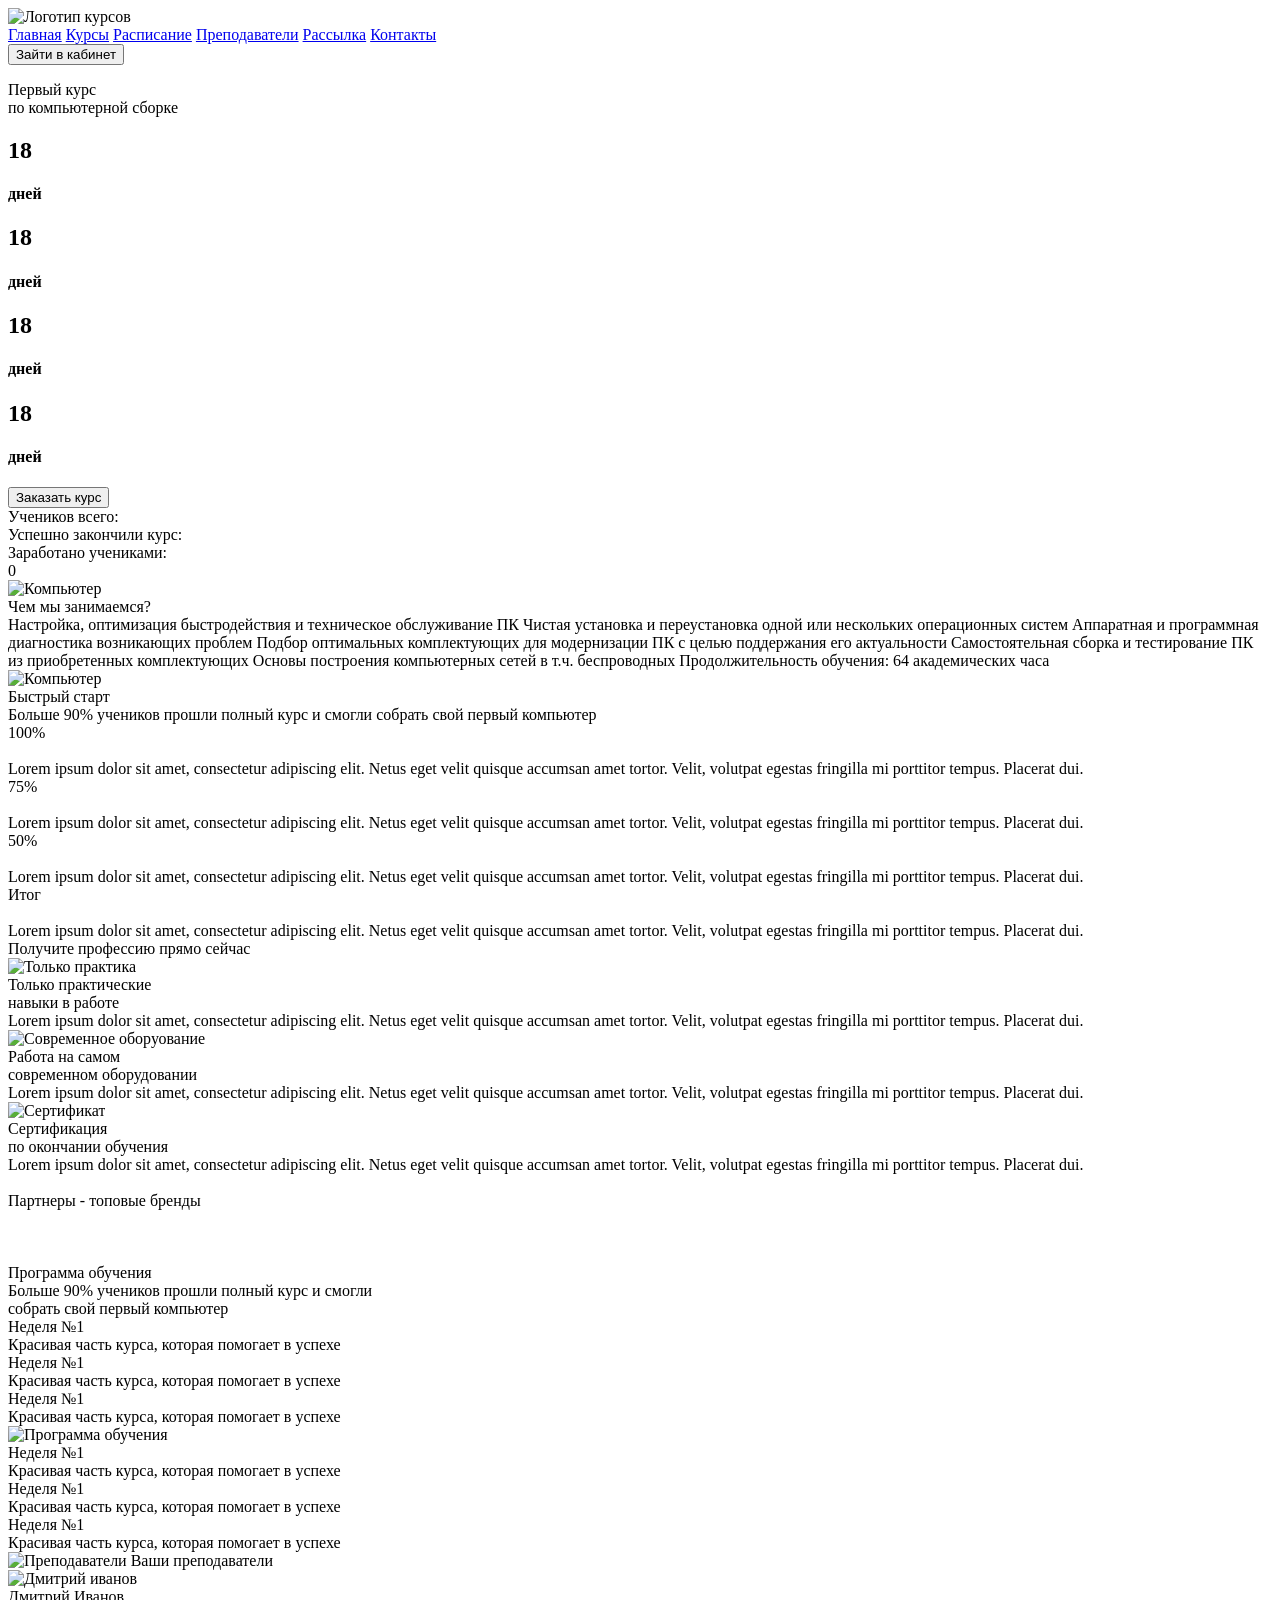
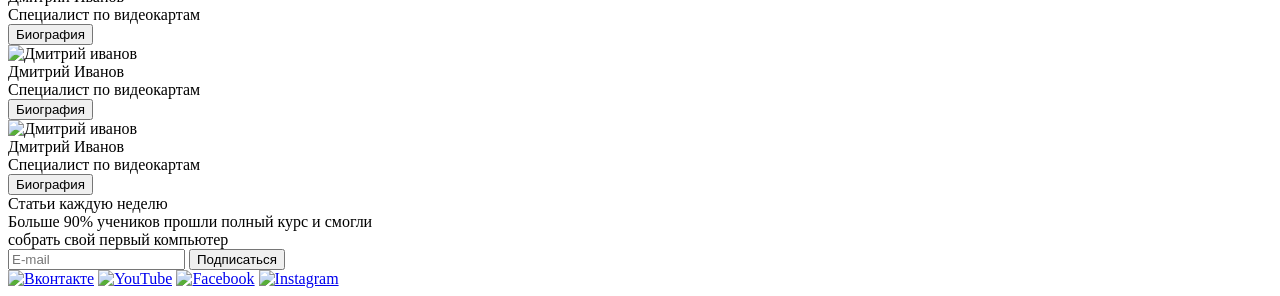
==== index.html @ dcfd53b9 "Add files via upload" ====
<!DOCTYPE html>
<html lang="ru">
<head>
    <meta charset="UTF-8">
    <meta http-equiv="X-UA-Compatible" content="IE=edge">
    <meta name="viewport" content="width=device-width, initial-scale=1.0">
    <link rel="preconnect" href="https://fonts.googleapis.com">
    <link rel="preconnect" href="https://fonts.gstatic.com" crossorigin>
    <link href="https://fonts.googleapis.com/css2?family=Roboto:wght@400;500;700&display=swap" rel="stylesheet">    
    <link rel="stylesheet" href="css/style.css">
    <title>Курс компьютерной сборки</title>
</head>

<body>
    <header class="header">
        <div class="container-big">
            <div class="header_inner">
                <img src="img/logo.svg" alt="Логотип курсов" class="logo">
                <div class="navbar">
                   <a href="#" class="item">Главная</a>
                    <a href="#" class="item">Курсы</a>
                    <a href="#" class="item">Расписание</a>
                    <a href="#" class="item">Преподаватели</a>
                    <a href="#" class="item">Рассылка</a>
                    <a href="#" class="item">Контакты</a>
                  </div>
                  <button class="btn" type="button">
                    Зайти в кабинет
                  </button>
            </div> 
         </div>   
    </header>







<main> 

    <section class="promo">  
        <div class="container">
                <div class="promo_text">
                <p>   Первый курс <br>
                    по компьютерной сборке</p>
                </div>
                

             <div class="blocks_grid">  
                <div class="promo_block">
                 <h1 class="item_title"> 18</h1>
                  <h4 class="item_subtitle"> дней </h4>
                </div>
             

                <div class="promo_block">
                 <h1 class="item_title"> 18</h1>
                  <h4 class="item_subtitle"> дней </h4>
                </div>
            

                <div class="promo_block">
                 <h1 class="item_title"> 18</h1>
                  <h4 class="item_subtitle"> дней </h4>
                </div>
              

                <div class="promo_block">
                 <h1 class="item_title"> 18</h1>
                  <h4 class="item_subtitle"> дней </h4>
                </div>
            </div>
            </div>       
    </section>






    <section class="request">
       <div class="container">
           <div class="request_inner">
            <button class="btn_request" type="button">
                Заказать курс
            </button>


             <div class="text_request">
                 <div class="students">
                    Учеников всего:
                 </div>
                 <div class="graduates">
                    Успешно закончили курс:
                 </div>
             </div>
            

             <div class="scale">
                <div class="earned">
                    Заработано учениками:
                </div>
                <div class="scale_grd">
                </div>
                    <div class="prmt1">
                         0
                    </div>
                    </div>
            </div>
        </div>
    </section>




<div class="about_fon"> 


    <section class="about">
        <div class="container">
            <div class="about_inner">
             <img src="img/image.png" alt="Компьютер" class="about_img">
             
             <div class="about_text">
                 <div class="about_title">
                    Чем мы занимаемся?
                 </div>
                 <div class="about_content">
                    Настройка, оптимизация быстродействия и техническое обслуживание ПК

Чистая установка и переустановка одной или нескольких операционных систем

Аппаратная и программная диагностика возникающих проблем

Подбор оптимальных комплектующих для модернизации ПК с целью поддержания его актуальности

Самостоятельная сборка и тестирование ПК из приобретенных комплектующих

Основы построения компьютерных сетей в т.ч. беспроводных

Продолжительность обучения: 64 академических часа                </div>
             </div>
            </div>
        </div>
    </section>





  <section class="studyload">
      <div class="container"> 
          
        <div class="studyload_title">
            
            <img src="img/Ellipse 1 .svg" alt="Компьютер" class="title_logo">
             <div class="start_title">   Быстрый старт
            </div>
        </div>
             <div class="start_content">
                Больше 90% учеников прошли полный курс и смогли собрать свой первый компьютер
             </div>
        

       <div class="start_flex"> 


         <div class="start_item"> 
             <div class="start_item_title1">
                100% 
             </div>
                <img src="img/scale1.svg" alt="" class="scale_start1">
             <div class="start_item_content1">
                Lorem ipsum dolor sit amet, consectetur adipiscing elit. Netus eget velit quisque accumsan amet tortor. Velit, volutpat egestas fringilla mi porttitor tempus. Placerat dui. 
             </div>
         </div>


         <div class="start_item">
             
             <div class="start_item_title2">
                75% 
             </div>
                <img src="img/scale2.svg" alt="" class="scale_start2">
             <div class="start_item_content2">
                Lorem ipsum dolor sit amet, consectetur adipiscing elit. Netus eget velit quisque accumsan amet tortor. Velit, volutpat egestas fringilla mi porttitor tempus. Placerat dui.
            </div>
             </div>
         

         
         <div class="start_item">
           
             <div class="start_item_title3">
                50% 
             </div>
                <img src="img/scale3.svg" alt="" class="scale_start3">
             <div class="start_item_content3">
                Lorem ipsum dolor sit amet, consectetur adipiscing elit. Netus eget velit quisque accumsan amet tortor. Velit, volutpat egestas fringilla mi porttitor tempus. Placerat dui.
                
             </div>

         
        </div>

         <div class="start_item">
             <div class="start_item_title4">
                Итог
             </div>
                <img src="img/scale4.svg" alt="" class="scale_start4">
             <div class="start_item_content4">
                Lorem ipsum dolor sit amet, consectetur adipiscing elit. Netus eget velit quisque accumsan amet tortor. Velit, volutpat egestas fringilla mi porttitor tempus. Placerat dui.
             </div>

         

        </div>
    </div>
    
  </section>





  <section class="advantages">
     <div class="container">
         <div class="advantages_title">
            Получите профессию прямо сейчас
         </div>

         <div class="advantages_grid">

             <div class="advatnages_item"> 
            <img src="img/icon-1.svg" alt="Только практика" class="icon_1">
             <div class="advantages_item_title">
                Только практические<br>
                навыки в работе
             </div>
             <div class="advantages_item_subtitle">
                Lorem ipsum dolor sit amet, consectetur adipiscing elit. Netus eget velit quisque accumsan amet tortor. Velit, volutpat egestas fringilla mi porttitor tempus. Placerat dui.
             </div>
             </div>


        
             <div class="advatnages_item"> 
            <img src="img/icon-2.svg" alt="Современное оборуование" class=" ">
             <div class="advantages_item_title">
                Работа на самом<br>
современном оборудовании
             </div>
             <div class="advantages_item_subtitle">
                Lorem ipsum dolor sit amet, consectetur adipiscing elit. Netus eget velit quisque accumsan amet tortor. Velit, volutpat egestas fringilla mi porttitor tempus. Placerat dui.
             </div>
             </div>

         
             <div class="advatnages_item"> 
            <img src="img/icon-3.svg" alt="Сертификат" class=" ">
             <div class="advantages_item_title">
                Сертификация<br>
по окончании обучения
             </div>
             <div class="advantages_item_subtitle">
                Lorem ipsum dolor sit amet, consectetur adipiscing elit. Netus eget velit quisque accumsan amet tortor. Velit, volutpat egestas fringilla mi porttitor tempus. Placerat dui.
             </div>

             </div>
             

         </div>
     </div>
  </section>
   






   
  <section class="Partners">
     <div class="container">
        <div class="partners_flex">
           <img src="img/Ellipse 2 .svg" alt="" class="ellipse_2">
           <div class="partners_text">
              Партнеры - топовые  бренды
        </div>
      </div>
        <div class="partners_grid"> 
        <div class="partners_grid_items">
           <img src="img/logo_partners.svg" alt="" class="logo_partners1">
           <img src="img/logo_partners.svg" alt="" class="logo_partners2">
           <img src="img/logo_partners.svg" alt="" class="logo_partners3">
           <img src="img/logo_partners.svg" alt="" class="logo_partners4">
           </div>
           <div class="partners_grid_items2">
           <img src="img/logo_partners.svg" alt="" class="logo_partners5">
           <img src="img/logo_partners.svg" alt="" class="logo_partners6">
           <img src="img/logo_partners.svg" alt="" class="logo_partners7">
           <img src="img/logo_partners.svg" alt="" class="logo_partners8">
         </div>
        </div>
      </div>
     
  </section>










 <section class="about_programm">
    <div class="container">
       <div class="about_programm_inner"> 
      <img src="img/Ellipse 3.svg" alt="" class="ellipse3">
      <div class="about_progremm_title">  Программа обучения  </div>
      <span class="about_programm_subtitle">Больше 90% учеников прошли полный курс и смогли<br> собрать свой первый компьютер</span>
   </div>
             <div class="about_programm_grid">


                <div class="first_colimn">
                   <div class="first_column_content"> 
                   <div class="date_titlef"> Неделя №1   </div>
                   <div class="date_sibtitlef"> Красивая часть курса,
                     которая помогает в успехе </div>
                </div>
                   <div class="first_column_content"> 
                   <div class="date_titlef"> Неделя №1   </div>
                   <div class="date_sibtitlef"> Красивая часть курса,
                     которая помогает в успехе </div>
                </div>
                   <div class="first_column_content"> 
                   <div class="date_titlef"> Неделя №1   </div>
                   <div class="date_sibtitlef"> Красивая часть курса,
                     которая помогает в успехе </div>
                </div>
                  
               </div>


               <div class="two_column">
                  <div class="two_column_content">
                     <img src="img/timeline.svg" alt="Программа обучения " >
                  </div>
               </div>


               <div class="thirty_column">
                  <div class="thirty_column_content">
                        <div class="date_title"> Неделя №1   </div>
                        <div class="date_sibtitle"> Красивая часть курса,
                          которая помогает в успехе </div>
                     </div>
                  <div class="thirty_column_content">
                        <div class="date_title"> Неделя №1   </div>
                        <div class="date_sibtitle"> Красивая часть курса,
                          которая помогает в успехе </div>
                     </div>
                  <div class="thirty_column_content">
                        <div class="date_title"> Неделя №1   </div>
                        <div class="date_sibtitle"> Красивая часть курса,
                          которая помогает в успехе </div>
                     </div>
               </div>


       </div>
             
    </div>
 </section>










 <section class="teachers">
    <div class="container">
      <img src="img/Ellipse 4.svg" alt="Преподаватели">
      <span class="teachers_title">Ваши преподаватели</span>
      <div class="teachers_grid">

         <div class="teachers_first"> 
         <img src="img/avatar1.png" alt="Дмитрий иванов" >
         <div class="teacher_title"> Дмитрий Иванов</div>
         <div class="teacher_subtitle"> Специалист по видеокартам</div>
         <button class="btn_teacher" type="button">Биография</button>
      </div>

         <div class="teachers_two"> 
         <img src="img/avatar2.png" alt="Дмитрий иванов" >
         <div class="teacher_title"> Дмитрий Иванов</div>
         <div class="teacher_subtitle"> Специалист по видеокартам</div>
         <button class="btn_teacher" type="button">Биография</button> 
      </div>

         <div class="teachers_thre"> 
         <img src="img/avatar3.png" alt="Дмитрий иванов" >
         <div class="teacher_title"> Дмитрий Иванов</div>
         <div class="teacher_subtitle"> Специалист по видеокартам</div>
         <button class="btn_teacher" type="button">Биография</button>
      </div>

      </div>
    </div>
 </section>










 <section class="footer">
    <div class="container">
       <div class="footer_title">Статьи каждую неделю </div>
       <div class="footer_sibtitle">Больше 90% учеников прошли полный курс и смогли<br> собрать свой первый компьютер</div>
       <div class="footer_flex_button">
         <input type="text" class="input_footer" placeholder="E-mail">
         <button class="btn_footer">Подписаться</button>
       </div>
       <div class="footer_flex_social">
           <a href="#">  <img src="img/vk.svg" alt="Вконтакте" class="vk"></a>
           <a href="#"> <img src="img/youtube.svg" alt="YouTube" class="vk"></a>
           <a href="#"> <img src="img/facebook.svg" alt="Facebook" class="vk"></a>
           <a href="#"> <img src="img/instagram.svg" alt="Instagram" class="vk"></a>

       </div>
    </div>


 </section>




</div>
</main>

</body>
</html>
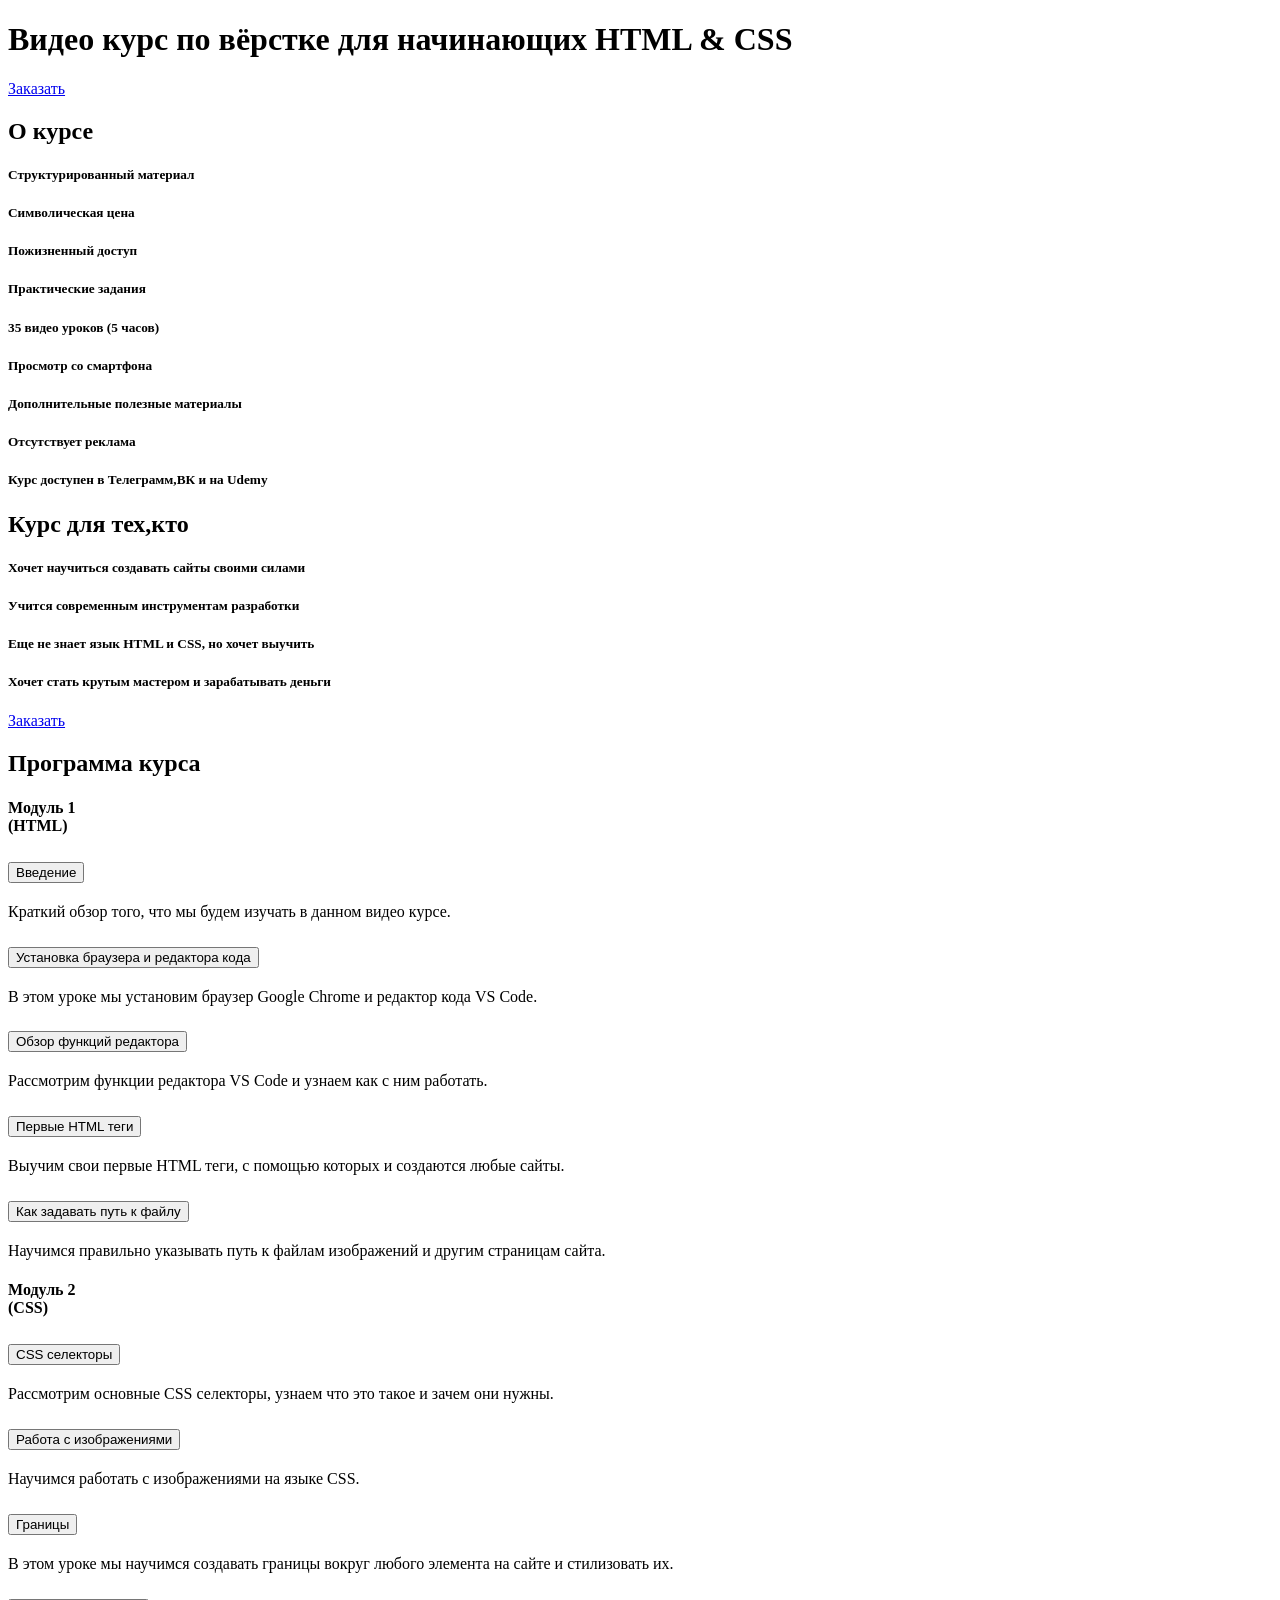
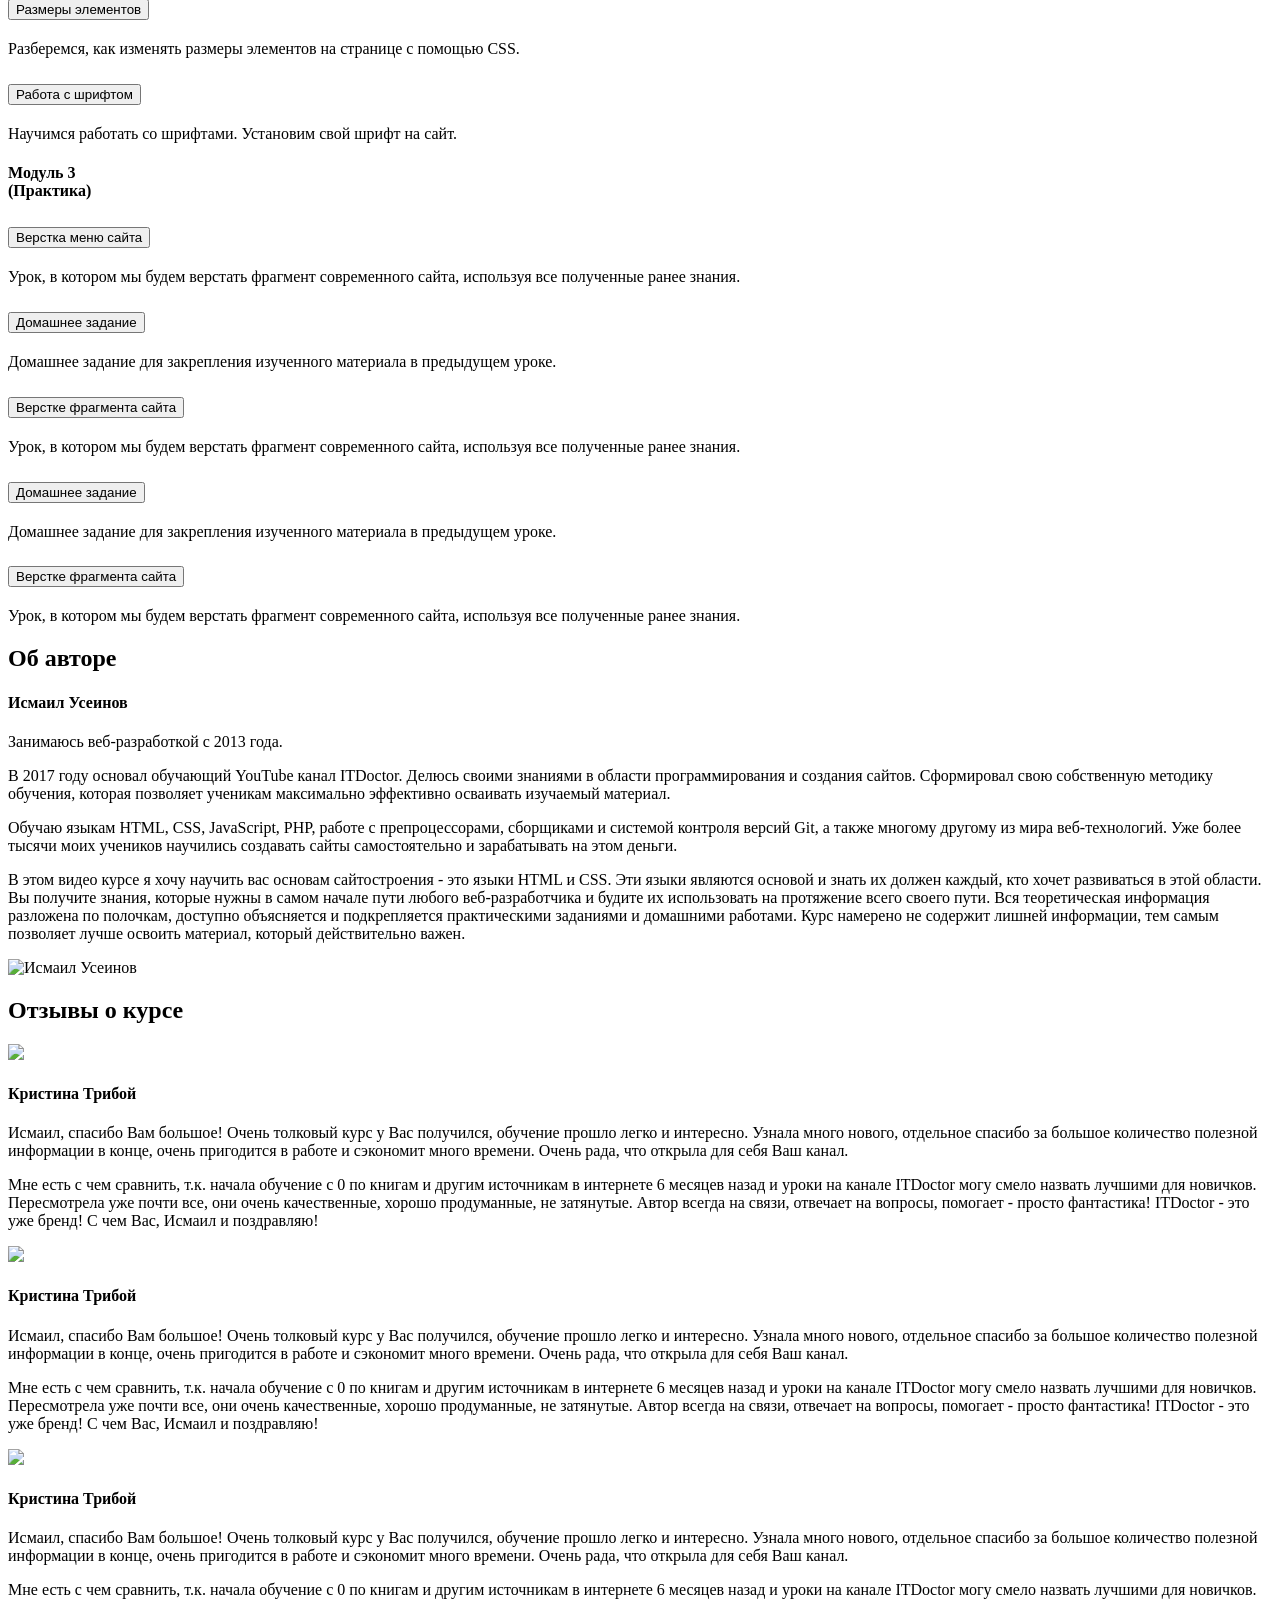
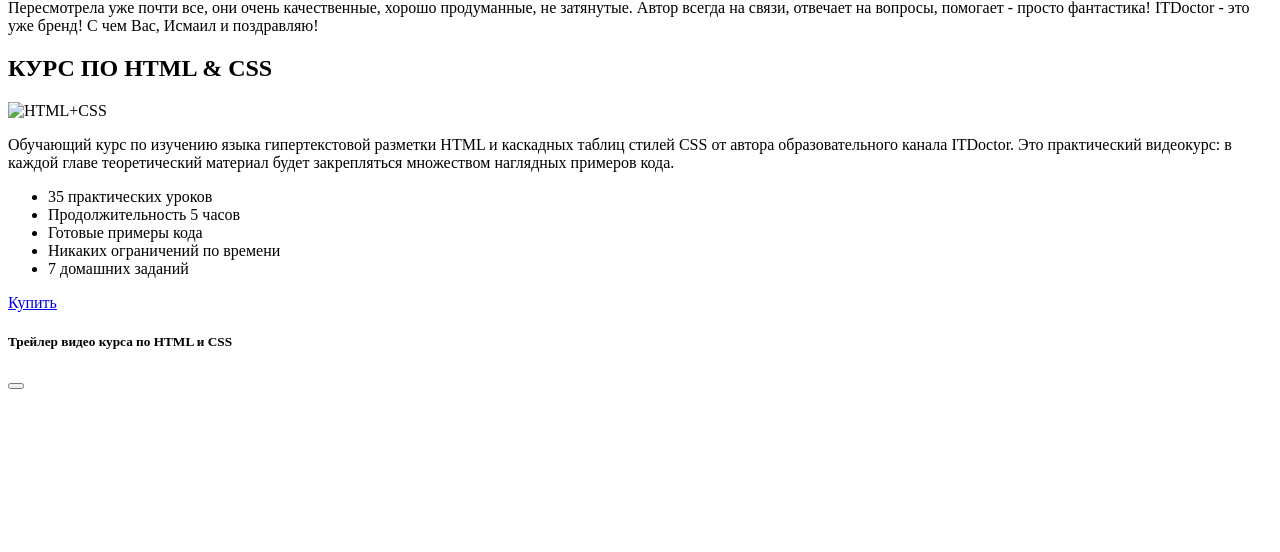
==== commit 911f7cdb: "Add files via upload" ====
--- a/index.html
+++ b/index.html
@@ -1,456 +1,544 @@
-<!DOCTYPE html>
-<html lang="ru">
-<head>
-    <meta charset="UTF-8">
-    <meta http-equiv="X-UA-Compatible" content="IE=edge">
-    <meta name="viewport" content="width=device-width, initial-scale=1.0">
-    <link rel="preconnect" href="https://fonts.googleapis.com">
-    <link rel="preconnect" href="https://fonts.gstatic.com" crossorigin>
-    <link href="https://fonts.googleapis.com/css2?family=Roboto:wght@400;500;700&display=swap" rel="stylesheet">    
-    <link rel="stylesheet" href="css/style.css">
-    <title>Курс компьютерной сборки</title>
-</head>
-
-<body>
-    <header class="header">
-        <div class="container-big">
-            <div class="header_inner">
-                <img src="img/logo.svg" alt="Логотип курсов" class="logo">
-                <div class="navbar">
-                   <a href="#" class="item">Главная</a>
-                    <a href="#" class="item">Курсы</a>
-                    <a href="#" class="item">Расписание</a>
-                    <a href="#" class="item">Преподаватели</a>
-                    <a href="#" class="item">Рассылка</a>
-                    <a href="#" class="item">Контакты</a>
-                  </div>
-                  <button class="btn" type="button">
-                    Зайти в кабинет
-                  </button>
-            </div> 
-         </div>   
-    </header>
-
-
-
-
-
-
-
-<main> 
-
-    <section class="promo">  
-        <div class="container">
-                <div class="promo_text">
-                <p>   Первый курс <br>
-                    по компьютерной сборке</p>
-                </div>
-                
-
-             <div class="blocks_grid">  
-                <div class="promo_block">
-                 <h1 class="item_title"> 18</h1>
-                  <h4 class="item_subtitle"> дней </h4>
-                </div>
-             
-
-                <div class="promo_block">
-                 <h1 class="item_title"> 18</h1>
-                  <h4 class="item_subtitle"> дней </h4>
-                </div>
-            
-
-                <div class="promo_block">
-                 <h1 class="item_title"> 18</h1>
-                  <h4 class="item_subtitle"> дней </h4>
-                </div>
+<!doctype html>
+<html lang="en">
+  <head>
+    <!-- Required meta tags -->
+    <meta charset="utf-8">
+    <meta name="viewport" content="width=device-width, initial-scale=1, shrink-to-fit=no">
+    <link rel="shortcut icon" href="img/favicon.ico" type="image/x-icon">
+    <link href="css/bootstrap.min.css" rel="stylesheet">
+    <link href="css/fontello.css" rel="stylesheet">
+    <link href="css/style.css" rel="stylesheet">
+
+    <title>Курс по верстке</title>
+
+  </head>
+  <body>
+
+
+  <header>
+    <div class="container">
+      <div class="row">
+        <div class="col-12">
+          <h1 class="text-center text-white"> Видео курс по вёрстке для начинающих HTML & CSS </h1>
+          <!-- Button trigger modal -->
+             <div class="kkr_play" data-bs-toggle="modal" data-bs-target="#exampleModal">
+               <div class="kkr_triangle"></div>
+              </div>
+               
+            <a href="#footer" class="btn btn-kkr btn-lg text-uppercase">Заказать</a>
               
-
-                <div class="promo_block">
-                 <h1 class="item_title"> 18</h1>
-                  <h4 class="item_subtitle"> дней </h4>
-                </div>
-            </div>
-            </div>       
-    </section>
-
-
-
-
-
-
-    <section class="request">
-       <div class="container">
-           <div class="request_inner">
-            <button class="btn_request" type="button">
-                Заказать курс
-            </button>
-
-
-             <div class="text_request">
-                 <div class="students">
-                    Учеников всего:
-                 </div>
-                 <div class="graduates">
-                    Успешно закончили курс:
-                 </div>
-             </div>
-            
-
-             <div class="scale">
-                <div class="earned">
-                    Заработано учениками:
-                </div>
-                <div class="scale_grd">
-                </div>
-                    <div class="prmt1">
-                         0
-                    </div>
-                    </div>
-            </div>
         </div>
-    </section>
-
-
-
-
-<div class="about_fon"> 
-
-
-    <section class="about">
-        <div class="container">
-            <div class="about_inner">
-             <img src="img/image.png" alt="Компьютер" class="about_img">
-             
-             <div class="about_text">
-                 <div class="about_title">
-                    Чем мы занимаемся?
-                 </div>
-                 <div class="about_content">
-                    Настройка, оптимизация быстродействия и техническое обслуживание ПК
-
-Чистая установка и переустановка одной или нескольких операционных систем
-
-Аппаратная и программная диагностика возникающих проблем
-
-Подбор оптимальных комплектующих для модернизации ПК с целью поддержания его актуальности
-
-Самостоятельная сборка и тестирование ПК из приобретенных комплектующих
-
-Основы построения компьютерных сетей в т.ч. беспроводных
-
-Продолжительность обучения: 64 академических часа                </div>
-             </div>
-            </div>
+      </div>
+    </div>
+  </header>
+  
+
+
+
+
+
+
+
+<section class="about">
+<div class="container">
+  <div class="row">
+    <div class="col-12">
+      <h2 class="text-center text-uppercase color1 mb-5">О курсе</h2>
+    </div>
+  </div>
+
+    <div class="row">
+      <div class="col-xl-4 col-md-6 col-sm-12">
+        <div class="kkr_circle"><i class="icon-list-numbered"></i></div>
+        <h5 class="text-center">Структурированный материал  </h5>
+        <div class="line"></div>
+      </div>
+      <div class="col-xl-4 col-md-6 col-sm-12">
+        <div class="kkr_circle"><i class="icon-rouble"></i></div>
+        <h5 class="text-center">Символическая цена
+        </h5>
+        <div class="line"></div>
+      </div>
+      <div class="col-xl-4 col-md-6 col-sm-12">
+        <div class="kkr_circle"><i class="icon-chart-bar"></i></div>
+        <h5 class="text-center">Пожизненный доступ </h5>
+        <div class="line"></div>
+      </div>
+      <div class="col-xl-4 col-md-6 col-sm-12">
+        <div class="kkr_circle"><i class="icon-code"></i></div>
+        <h5 class="text-center">Практические задания  </h5>
+        <div class="line"></div>
+      </div>
+      <div class="col-xl-4 col-md-6 col-sm-12">
+        <div class="kkr_circle"><i class="icon-file-video"></i></div>
+        <h5 class="text-center">35 видео уроков (5 часов)  </h5>
+        <div class="line"></div>
+      </div>
+      <div class="col-xl-4 col-md-6 col-sm-12">
+        <div class="kkr_circle"><i class="icon-phone"></i></div>
+        <h5 class="text-center">Просмотр со смартфона </h5>
+        <div class="line"></div>
+      </div>
+      <div class="col-xl-4 col-md-6 col-sm-12">
+        <div class="kkr_circle"><i class="icon-help"></i></div>
+        <h5 class="text-center">Дополнительные полезные материалы </h5>
+        <div class="line"></div>
+      </div>
+      <div class="col-xl-4 col-md-6 col-sm-12">
+        <div class="kkr_circle"><i class="icon-thumbs-up"></i></div>
+        <h5 class="text-center">Отсутствует реклама </h5>
+        <div class="line"></div>
+      </div>
+      <div class="col-xl-4 col-md-6 col-sm-12">
+        <div class="kkr_circle"><i class="icon-group"></i></div>
+        <h5 class="text-center">Курс доступен в Телеграмм,ВК и на Udemy  </h5>
+        <div class="line"></div>
+      </div>
+    </div>
+  </div>
+</section>
+
+
+
+
+
+
+
+
+<section class="forwhom">
+  <div class="container">
+    <div class="row">
+      <div class="col-12">
+        <h2 class="text-center text-uppercase color2 mb-5">Курс для тех,кто</h2>
+      </div>
+    </div>
+    <div class="row  mb-5">
+    <div class=" col-md-6 col-sm-12" >
+      <h5 class="text-center">Хочет научиться создавать сайты своими силами </h5>
+    </div>
+    <div class=" col-md-6  col-sm-12">
+      <h5 class="text-center">Учится современным инструментам разработки </h5>
+    </div>
+    <div class=" col-md-6  col-sm-12" >
+      <h5 class="text-center">Еще не знает язык HTML и CSS, но хочет выучить </h5>
+    </div>
+    <div class=" col-md-6 col-sm-12">
+      <h5 class="text-center">Хочет стать крутым мастером и зарабатывать деньги </h5>
+    </div>
+  </div>
+  <div class="row">
+    <div class="col-12">
+    <a href="#footer" class="btn btn-kkr btn-lg text-uppercase">Заказать</a>
+    </div>
+</div>
+  </div>
+</section>
+
+
+
+<section class="programm">
+  <div class="container">
+    <div class="row">
+      <div class="col-12">
+        <h2 class="text-center text-uppercase color1 mb-3">Программа курса</h2>
+      </div>
+    </div>
+    <div class="row">
+      <!-- Первый столбец -->
+      <div class="col-md-4 col-sm-12">
+        <h4 class="text-center fw-bold mb-3 mt-3">Модуль 1<br>(HTML)</h4>
+        <!-- 1 аккордион -->
+        <div class="accordion accordion-flush" id="accordion1">
+          <!-- Открытый элемент -->
+          <div class="accordion-item">
+            <h2 class="accordion-header" id="heading1">
+              <button class="accordion-button" type="button" data-bs-toggle="collapse" data-bs-target="#collapse1"
+                aria-expanded="true" aria-controls="collapse1">Введение</button>
+            </h2>
+            <div id="collapse1" class="accordion-collapse collapse show" aria-labelledby="heading1"
+              data-bs-parent="#accordion1">
+              <div class="accordion-body fst-italic">Краткий обзор того, что мы будем изучать в данном видео курсе.
+              </div>
+            </div>
+          </div>
+          <!-- Закрытые элементы -->
+          <div class="accordion-item">
+            <h2 class="accordion-header" id="heading2">
+              <button class="accordion-button collapsed" type="button" data-bs-toggle="collapse"
+                data-bs-target="#collapse2" aria-expanded="false" aria-controls="collapse2">Установка браузера и
+                редактора кода</button>
+            </h2>
+            <div id="collapse2" class="accordion-collapse collapse" aria-labelledby="heading2"
+              data-bs-parent="#accordion1">
+              <div class="accordion-body fst-italic">В этом уроке мы установим браузер Google Chrome и редактор кода
+                VS Code.</div>
+            </div>
+          </div>
+
+          <div class="accordion-item">
+            <h2 class="accordion-header fst-italic" id="heading3">
+              <button class="accordion-button collapsed" type="button" data-bs-toggle="collapse"
+                data-bs-target="#collapse3" aria-expanded="false" aria-controls="collapse3">Обзор функций
+                редактора</button>
+            </h2>
+            <div id="collapse3" class="accordion-collapse collapse" aria-labelledby="heading3"
+              data-bs-parent="#accordion1">
+              <div class="accordion-body fst-italic">Рассмотрим функции редактора VS Code и узнаем как с ним работать.
+              </div>
+            </div>
+          </div>
+
+          <div class="accordion-item">
+            <h2 class="accordion-header" id="heading4">
+              <button class="accordion-button collapsed" type="button" data-bs-toggle="collapse"
+                data-bs-target="#collapse4" aria-expanded="false" aria-controls="collapse4">Первые HTML теги</button>
+            </h2>
+            <div id="collapse4" class="accordion-collapse collapse" aria-labelledby="heading4"
+              data-bs-parent="#accordion1">
+              <div class="accordion-body fst-italic">Выучим свои первые HTML теги, с помощью которых и создаются любые
+                сайты.</div>
+            </div>
+          </div>
+
+          <div class="accordion-item">
+            <h2 class="accordion-header" id="heading5">
+              <button class="accordion-button collapsed" type="button" data-bs-toggle="collapse"
+                data-bs-target="#collapse5" aria-expanded="false" aria-controls="collapse5">Как задавать путь к
+                файлу</button>
+            </h2>
+            <div id="collapse5" class="accordion-collapse collapse" aria-labelledby="heading5"
+              data-bs-parent="#accordion1">
+              <div class="accordion-body fst-italic">Научимся правильно указывать путь к файлам изображений и другим
+                страницам сайта.</div>
+            </div>
+          </div>
+
         </div>
-    </section>
-
-
-
-
-
-  <section class="studyload">
-      <div class="container"> 
+        <!-- Конец 1 аккордиона -->
+      </div>
+      <!-- Второй толбец -->
+      <div class="col-md-4 col-sm-12">
+        <h4 class="text-center fw-bold mb-3 mt-3">Модуль 2<br>(CSS)</h4>
+
+        <!-- 2 аккордион -->
+        <div class="accordion accordion-flush" id="accordion2">
+          <!-- Открытый элемент -->
+          <div class="accordion-item">
+            <h2 class="accordion-header" id="heading12">
+              <button class="accordion-button" type="button" data-bs-toggle="collapse" data-bs-target="#collapse12"
+                aria-expanded="true" aria-controls="collapse12">CSS селекторы</button>
+            </h2>
+            <div id="collapse12" class="accordion-collapse collapse show" aria-labelledby="heading12"
+              data-bs-parent="#accordion2">
+              <div class="accordion-body fst-italic">Рассмотрим основные CSS селекторы, узнаем что это такое и зачем
+                они нужны.</div>
+            </div>
+          </div>
+          <!-- Закрытые элементы -->
+          <div class="accordion-item">
+            <h2 class="accordion-header" id="heading13">
+              <button class="accordion-button collapsed" type="button" data-bs-toggle="collapse"
+                data-bs-target="#collapse13" aria-expanded="false" aria-controls="collapse13">Работа с
+                изображениями</button>
+            </h2>
+            <div id="collapse13" class="accordion-collapse collapse" aria-labelledby="heading13"
+              data-bs-parent="#accordion2">
+              <div class="accordion-body fst-italic">Научимся работать с изображениями на языке CSS.</div>
+            </div>
+          </div>
+
+          <div class="accordion-item">
+            <h2 class="accordion-header fst-italic" id="heading14">
+              <button class="accordion-button collapsed" type="button" data-bs-toggle="collapse"
+                data-bs-target="#collapse14" aria-expanded="false" aria-controls="collapse14">Границы</button>
+            </h2>
+            <div id="collapse14" class="accordion-collapse collapse" aria-labelledby="heading14"
+              data-bs-parent="#accordion2">
+              <div class="accordion-body fst-italic">В этом уроке мы научимся создавать границы вокруг любого элемента
+                на сайте и стилизовать их.</div>
+            </div>
+          </div>
+
+          <div class="accordion-item">
+            <h2 class="accordion-header" id="heading15">
+              <button class="accordion-button collapsed" type="button" data-bs-toggle="collapse"
+                data-bs-target="#collapse15" aria-expanded="false" aria-controls="collapse15">Размеры
+                элементов</button>
+            </h2>
+            <div id="collapse15" class="accordion-collapse collapse" aria-labelledby="heading15"
+              data-bs-parent="#accordion2">
+              <div class="accordion-body fst-italic">Разберемся, как изменять размеры элементов на странице с помощью
+                CSS.</div>
+            </div>
+          </div>
+
+          <div class="accordion-item">
+            <h2 class="accordion-header" id="heading16">
+              <button class="accordion-button collapsed" type="button" data-bs-toggle="collapse"
+                data-bs-target="#collapse16" aria-expanded="false" aria-controls="collapse16">Работа с
+                шрифтом</button>
+            </h2>
+            <div id="collapse16" class="accordion-collapse collapse" aria-labelledby="heading16"
+              data-bs-parent="#accordion2">
+              <div class="accordion-body fst-italic">Научимся работать со шрифтами. Установим свой шрифт на сайт.
+              </div>
+            </div>
+          </div>
+
           
-        <div class="studyload_title">
-            
-            <img src="img/Ellipse 1 .svg" alt="Компьютер" class="title_logo">
-             <div class="start_title">   Быстрый старт
-            </div>
         </div>
-             <div class="start_content">
-                Больше 90% учеников прошли полный курс и смогли собрать свой первый компьютер
-             </div>
-        
-
-       <div class="start_flex"> 
-
-
-         <div class="start_item"> 
-             <div class="start_item_title1">
-                100% 
-             </div>
-                <img src="img/scale1.svg" alt="" class="scale_start1">
-             <div class="start_item_content1">
-                Lorem ipsum dolor sit amet, consectetur adipiscing elit. Netus eget velit quisque accumsan amet tortor. Velit, volutpat egestas fringilla mi porttitor tempus. Placerat dui. 
-             </div>
-         </div>
-
-
-         <div class="start_item">
-             
-             <div class="start_item_title2">
-                75% 
-             </div>
-                <img src="img/scale2.svg" alt="" class="scale_start2">
-             <div class="start_item_content2">
-                Lorem ipsum dolor sit amet, consectetur adipiscing elit. Netus eget velit quisque accumsan amet tortor. Velit, volutpat egestas fringilla mi porttitor tempus. Placerat dui.
-            </div>
-             </div>
-         
-
-         
-         <div class="start_item">
-           
-             <div class="start_item_title3">
-                50% 
-             </div>
-                <img src="img/scale3.svg" alt="" class="scale_start3">
-             <div class="start_item_content3">
-                Lorem ipsum dolor sit amet, consectetur adipiscing elit. Netus eget velit quisque accumsan amet tortor. Velit, volutpat egestas fringilla mi porttitor tempus. Placerat dui.
-                
-             </div>
-
-         
+        <!-- Конец 2 аккордиона -->
+      </div>
+      <!-- Третий столбец -->
+      <div class="col-md-4 col-sm-12">
+        <h4 class="text-center fw-bold mb-3 mt-3">Модуль 3<br>(Практика)</h4>
+        <!-- 3 аккордион -->
+        <div class="accordion accordion-flush" id="accordion3">
+          <!-- Открытый элемент -->
+          <div class="accordion-item">
+            <h2 class="accordion-header" id="heading22">
+              <button class="accordion-button" type="button" data-bs-toggle="collapse" data-bs-target="#collapse22"
+                aria-expanded="true" aria-controls="collapse22">Верстка меню сайта</button>
+            </h2>
+            <div id="collapse22" class="accordion-collapse collapse show" aria-labelledby="heading22"
+              data-bs-parent="#accordion3">
+              <div class="accordion-body fst-italic">Урок, в котором мы будем верстать фрагмент современного сайта,
+                используя все полученные ранее знания.</div>
+            </div>
+          </div>
+          <!-- Закрытые элементы -->
+          <div class="accordion-item">
+            <h2 class="accordion-header" id="heading23">
+              <button class="accordion-button collapsed" type="button" data-bs-toggle="collapse"
+                data-bs-target="#collapse23" aria-expanded="false" aria-controls="collapse23">Домашнее
+                задание</button>
+            </h2>
+            <div id="collapse23" class="accordion-collapse collapse" aria-labelledby="heading23"
+              data-bs-parent="#accordion3">
+              <div class="accordion-body fst-italic">Домашнее задание для закрепления изученного материала в
+                предыдущем уроке.</div>
+            </div>
+          </div>
+
+          <div class="accordion-item">
+            <h2 class="accordion-header fst-italic" id="heading24">
+              <button class="accordion-button collapsed" type="button" data-bs-toggle="collapse"
+                data-bs-target="#collapse24" aria-expanded="false" aria-controls="collapse24">Верстке фрагмента
+                сайта</button>
+            </h2>
+            <div id="collapse24" class="accordion-collapse collapse" aria-labelledby="heading24"
+              data-bs-parent="#accordion3">
+              <div class="accordion-body fst-italic">Урок, в котором мы будем верстать фрагмент современного сайта,
+                используя все полученные ранее знания.</div>
+            </div>
+          </div>
+
+          <div class="accordion-item">
+            <h2 class="accordion-header" id="heading25">
+              <button class="accordion-button collapsed" type="button" data-bs-toggle="collapse"
+                data-bs-target="#collapse25" aria-expanded="false" aria-controls="collapse25">Домашнее
+                задание</button>
+            </h2>
+            <div id="collapse25" class="accordion-collapse collapse" aria-labelledby="heading25"
+              data-bs-parent="#accordion3">
+              <div class="accordion-body fst-italic">Домашнее задание для закрепления изученного материала в
+                предыдущем уроке.</div>
+            </div>
+          </div>
+
+          <div class="accordion-item">
+            <h2 class="accordion-header fst-italic" id="heading26">
+              <button class="accordion-button collapsed" type="button" data-bs-toggle="collapse"
+                data-bs-target="#collapse26" aria-expanded="false" aria-controls="collapse26">Верстке фрагмента
+                сайта</button>
+            </h2>
+            <div id="collapse26" class="accordion-collapse collapse" aria-labelledby="heading26"
+              data-bs-parent="#accordion3">
+              <div class="accordion-body fst-italic">Урок, в котором мы будем верстать фрагмент современного сайта,
+                используя все полученные ранее знания.</div>
+            </div>
+          </div>
+
+
         </div>
-
-         <div class="start_item">
-             <div class="start_item_title4">
-                Итог
-             </div>
-                <img src="img/scale4.svg" alt="" class="scale_start4">
-             <div class="start_item_content4">
-                Lorem ipsum dolor sit amet, consectetur adipiscing elit. Netus eget velit quisque accumsan amet tortor. Velit, volutpat egestas fringilla mi porttitor tempus. Placerat dui.
-             </div>
-
-         
-
+        <!-- Конец 3 аккордиона -->
+      </div>  
+      <!-- Конец столбца КОЛ  -->
+    </div>
+    <!-- КОНЕЦ СТРОКИ РОУ -->
+  </div>
+  <!-- КОНТЕЙНЕР БЛЯТЬ ТУТ ЗАКАНЧИВАЕТСЯ -->
+</section>
+
+
+
+
+
+<!-- ОБ АВТОРЕ -->
+<section class="author">
+  <div class="container">
+     <div class="row">
+      <div class="col-12">
+      <h2 class="text-center text-uppercase color1 mb-5">Об авторе</h2>
+    </div>
+     </div>
+
+     <div class="row">
+      <div class=" col-xl-9 col-lg-12">
+       <h4 >Исмаил Усеинов</h4>
+       <p>Занимаюсь веб-разработкой с 2013 года.</p>
+       <p>В 2017 году основал обучающий YouTube канал ITDoctor. Делюсь своими знаниями в области программирования и создания сайтов. Сформировал свою собственную методику обучения, которая позволяет ученикам максимально эффективно осваивать изучаемый материал.</p>
+       <p>Обучаю языкам HTML, CSS, JavaScript, PHP, работе с препроцессорами, сборщиками и системой контроля версий Git, а также многому другому из мира веб-технологий. Уже более тысячи моих учеников научились создавать сайты самостоятельно и зарабатывать на этом деньги.</p>
+       <p>В этом видео курсе я хочу научить вас основам сайтостроения - это языки HTML и CSS. Эти языки являются основой и знать их должен каждый, кто хочет развиваться в этой области. Вы получите знания, которые нужны в самом начале пути любого веб-разработчика и будите их использовать на протяжение всего своего пути. Вся теоретическая информация разложена по полочкам, доступно объясняется и подкрепляется практическими заданиями и домашними работами. Курс намерено не содержит лишней информации, тем самым позволяет лучше освоить материал, который действительно важен.</p>
+     </div>
+     
+     <div class=" col-xl-3 col-lg-12 text-center"> 
+       <img src="img/author.png"   alt="Исмаил Усеинов" class="img-fluid kkr-img">
+  </div>
+</div>
+  </div>
+</section>
+
+
+<!-- ОТЗЫВ -->
+<section class="reviews">
+  <div class="container">
+    <div class="row">
+      <div class=" col-12">
+        <h2 class="text-center text-uppercase color2 mb-5">Отзывы о курсе</h2>
+  </div>
+  </div>
+  <div class="row justify-content-center">
+    <div class="col-lg-4 col-md-6 col-sm-12">
+      <img src="img/people.jpg" class=" kkr_img_rewie mx-auto d-block ">
+      <h4 class="text-center mb-3 mt-3" >Кристина Трибой  </h4>
+      <p>Исмаил, спасибо Вам большое! Очень толковый курс у Вас получился, обучение прошло легко и интересно. Узнала много нового, отдельное спасибо за большое количество полезной информации в конце, очень пригодится в работе и сэкономит много времени. Очень рада, что открыла для себя Ваш канал.</p>
+
+        <p>Мне есть с чем сравнить, т.к. начала обучение с 0 по книгам и другим источникам в интернете 6 месяцев назад и уроки на канале ITDoctor могу смело назвать лучшими для новичков. Пересмотрела уже почти все, они очень качественные, хорошо продуманные, не затянутые. Автор всегда на связи, отвечает на вопросы, помогает - просто фантастика! ITDoctor - это уже бренд! С чем Вас, Исмаил и поздравляю!</p>
+        <div class="line_rewiews"></div>
+    </div>
+    <div class="col-lg-4 col-md-6 col-sm-12">
+      <img src="img/people.jpg" class=" kkr_img_rewie mx-auto d-block ">
+      <h4 class="text-center mb-3 mt-3" >Кристина Трибой  </h4>
+      <p>Исмаил, спасибо Вам большое! Очень толковый курс у Вас получился, обучение прошло легко и интересно. Узнала много нового, отдельное спасибо за большое количество полезной информации в конце, очень пригодится в работе и сэкономит много времени. Очень рада, что открыла для себя Ваш канал.</p>
+
+        <p>Мне есть с чем сравнить, т.к. начала обучение с 0 по книгам и другим источникам в интернете 6 месяцев назад и уроки на канале ITDoctor могу смело назвать лучшими для новичков. Пересмотрела уже почти все, они очень качественные, хорошо продуманные, не затянутые. Автор всегда на связи, отвечает на вопросы, помогает - просто фантастика! ITDoctor - это уже бренд! С чем Вас, Исмаил и поздравляю!</p>
+        <div class="line_rewiews"></div>
+    </div>
+    <div class="col-lg-4 col-md-6 col-sm-12">
+      <img src="img/people.jpg" class=" kkr_img_rewie mx-auto d-block ">
+      <h4 class="text-center mb-3 mt-3" >Кристина Трибой  </h4>
+      <p>Исмаил, спасибо Вам большое! Очень толковый курс у Вас получился, обучение прошло легко и интересно. Узнала много нового, отдельное спасибо за большое количество полезной информации в конце, очень пригодится в работе и сэкономит много времени. Очень рада, что открыла для себя Ваш канал.</p>
+
+        <p>Мне есть с чем сравнить, т.к. начала обучение с 0 по книгам и другим источникам в интернете 6 месяцев назад и уроки на канале ITDoctor могу смело назвать лучшими для новичков. Пересмотрела уже почти все, они очень качественные, хорошо продуманные, не затянутые. Автор всегда на связи, отвечает на вопросы, помогает - просто фантастика! ITDoctor - это уже бренд! С чем Вас, Исмаил и поздравляю!</p>
+        <div class="line_rewiews"></div>
+    </div>
+
+  </div>
+  </div>
+</section>
+
+
+<!-- ПОКУПКА -->
+
+<secion class="preview ">
+  
+    <div class="container ">
+       <div class="row ">
+        <div class="col-12">
+        <h2 class="text-center text-uppercase color1 mb-5 mt-5 ">КУРС ПО HTML & CSS</h2>
+      </div>
+       </div>
+  
+       <div class="row align-items-center mb-5 ">
+
+        <div class="  col-lg-6 col-sm-12 text-center"> 
+          <img src="img/preview.png"   alt="HTML+CSS" class="img-fluid  mx-auto d-block ">
+     </div>
+        <div class=" col-lg-6 col-sm-12 ">
+         <p class=>Обучающий курс по изучению языка гипертекстовой разметки HTML и каскадных таблиц стилей CSS от автора образовательного канала ITDoctor. Это практический видеокурс: в каждой главе теоретический материал будет закрепляться множеством наглядных примеров кода.</p>
+         <ul>
+           <li>35 практических уроков </li>
+           <li>Продолжительность 5 часов </li>
+           <li>Готовые примеры кода </li>
+           <li>Никаких ограничений по времени</li>
+           <li>7 домашних заданий </li>
+         </ul>
+         <a href="https://stepik.org/course/101175/promo" target="blank" class="btn btn-kkr-preview btn-lg text-uppercase">Купить</a>
         </div>
     </div>
-    
-  </section>
-
-
-
-
-
-  <section class="advantages">
-     <div class="container">
-         <div class="advantages_title">
-            Получите профессию прямо сейчас
-         </div>
-
-         <div class="advantages_grid">
-
-             <div class="advatnages_item"> 
-            <img src="img/icon-1.svg" alt="Только практика" class="icon_1">
-             <div class="advantages_item_title">
-                Только практические<br>
-                навыки в работе
-             </div>
-             <div class="advantages_item_subtitle">
-                Lorem ipsum dolor sit amet, consectetur adipiscing elit. Netus eget velit quisque accumsan amet tortor. Velit, volutpat egestas fringilla mi porttitor tempus. Placerat dui.
-             </div>
-             </div>
-
-
-        
-             <div class="advatnages_item"> 
-            <img src="img/icon-2.svg" alt="Современное оборуование" class=" ">
-             <div class="advantages_item_title">
-                Работа на самом<br>
-современном оборудовании
-             </div>
-             <div class="advantages_item_subtitle">
-                Lorem ipsum dolor sit amet, consectetur adipiscing elit. Netus eget velit quisque accumsan amet tortor. Velit, volutpat egestas fringilla mi porttitor tempus. Placerat dui.
-             </div>
-             </div>
-
-         
-             <div class="advatnages_item"> 
-            <img src="img/icon-3.svg" alt="Сертификат" class=" ">
-             <div class="advantages_item_title">
-                Сертификация<br>
-по окончании обучения
-             </div>
-             <div class="advantages_item_subtitle">
-                Lorem ipsum dolor sit amet, consectetur adipiscing elit. Netus eget velit quisque accumsan amet tortor. Velit, volutpat egestas fringilla mi porttitor tempus. Placerat dui.
-             </div>
-
-             </div>
-             
-
-         </div>
-     </div>
-  </section>
+  </div>
+</secion>
+
+
+
+
+
+
+
+
+
+
+
+
+
+
+
+
+
+
+
+
+
+
+
+<footer id="footer" >
+ <div class="container">
+   <div class="row"> 
+     <div class="col-12 text-center"> 
+  <a class="btn btn-outline-light  " target="_blank" href="https://www.youtube.com/c/ITDoctor"><i
+    class="icon-youtube-play"></i></a>
+  <a class="btn btn-outline-light" target="_blank"
+    href="mailto:ismail_2016@mail.ru?subject=Вопрос по курсу html+css&body=Здравствуйте, ITDoctor,"><i
+      class="icon-mail-alt"></i></a>
+  <a class="btn btn-outline-light" target="_blank" href="https://t.me/itdoctorstudio"><i
+      class="icon-paper-plane"></i></a>
+  <a class="btn btn-outline-light" target="_blank" href="https://vk.com/itdoctorstudio"><i
+      class="icon-vkontakte"></i></a>
+  <a class="btn btn-outline-light" target="_blank" href="https://instagram.com/ismail_asanovich/"><i
+      class="icon-instagram"></i></a>
+  <a class="btn btn-outline-light" target="_blank" href="https://github.com/morphIsmail"><i
+      class="icon-github-circled"></i></a>   
+       </div>
+    </div>
+</div>
+
+
+</footer>
+
+
+
+
+<!-- Modal -->
+<div class="modal fade" id="exampleModal" tabindex="-1" aria-labelledby="exampleModalLabel" aria-hidden="true">
+  <div class="modal-dialog">
+    <div class="modal-content">
+      <div class="modal-header">
+        <h5 class="modal-title" id="exampleModalLabel">Трейлер видео курса по HTML и CSS</h5>
+        <button type="button" class="btn-close" data-bs-dismiss="modal" aria-label="Close"></button>
+      </div>
+      <div class="modal-body">
+        <div class='embed-container'>
+          <iframe src='https://www.youtube.com/embed//41tdjZWeCH0' frameborder='0' allowfullscreen>
+        </iframe>
+        </div>
+      </div>
+    </div>
+  </div>
+</div>
+
+    <script src="js/bootstrap.bundle.min.js"></script>
+
    
-
-
-
-
-
-
-   
-  <section class="Partners">
-     <div class="container">
-        <div class="partners_flex">
-           <img src="img/Ellipse 2 .svg" alt="" class="ellipse_2">
-           <div class="partners_text">
-              Партнеры - топовые  бренды
-        </div>
-      </div>
-        <div class="partners_grid"> 
-        <div class="partners_grid_items">
-           <img src="img/logo_partners.svg" alt="" class="logo_partners1">
-           <img src="img/logo_partners.svg" alt="" class="logo_partners2">
-           <img src="img/logo_partners.svg" alt="" class="logo_partners3">
-           <img src="img/logo_partners.svg" alt="" class="logo_partners4">
-           </div>
-           <div class="partners_grid_items2">
-           <img src="img/logo_partners.svg" alt="" class="logo_partners5">
-           <img src="img/logo_partners.svg" alt="" class="logo_partners6">
-           <img src="img/logo_partners.svg" alt="" class="logo_partners7">
-           <img src="img/logo_partners.svg" alt="" class="logo_partners8">
-         </div>
-        </div>
-      </div>
-     
-  </section>
-
-
-
-
-
-
-
-
-
-
- <section class="about_programm">
-    <div class="container">
-       <div class="about_programm_inner"> 
-      <img src="img/Ellipse 3.svg" alt="" class="ellipse3">
-      <div class="about_progremm_title">  Программа обучения  </div>
-      <span class="about_programm_subtitle">Больше 90% учеников прошли полный курс и смогли<br> собрать свой первый компьютер</span>
-   </div>
-             <div class="about_programm_grid">
-
-
-                <div class="first_colimn">
-                   <div class="first_column_content"> 
-                   <div class="date_titlef"> Неделя №1   </div>
-                   <div class="date_sibtitlef"> Красивая часть курса,
-                     которая помогает в успехе </div>
-                </div>
-                   <div class="first_column_content"> 
-                   <div class="date_titlef"> Неделя №1   </div>
-                   <div class="date_sibtitlef"> Красивая часть курса,
-                     которая помогает в успехе </div>
-                </div>
-                   <div class="first_column_content"> 
-                   <div class="date_titlef"> Неделя №1   </div>
-                   <div class="date_sibtitlef"> Красивая часть курса,
-                     которая помогает в успехе </div>
-                </div>
-                  
-               </div>
-
-
-               <div class="two_column">
-                  <div class="two_column_content">
-                     <img src="img/timeline.svg" alt="Программа обучения " >
-                  </div>
-               </div>
-
-
-               <div class="thirty_column">
-                  <div class="thirty_column_content">
-                        <div class="date_title"> Неделя №1   </div>
-                        <div class="date_sibtitle"> Красивая часть курса,
-                          которая помогает в успехе </div>
-                     </div>
-                  <div class="thirty_column_content">
-                        <div class="date_title"> Неделя №1   </div>
-                        <div class="date_sibtitle"> Красивая часть курса,
-                          которая помогает в успехе </div>
-                     </div>
-                  <div class="thirty_column_content">
-                        <div class="date_title"> Неделя №1   </div>
-                        <div class="date_sibtitle"> Красивая часть курса,
-                          которая помогает в успехе </div>
-                     </div>
-               </div>
-
-
-       </div>
-             
-    </div>
- </section>
-
-
-
-
-
-
-
-
-
-
- <section class="teachers">
-    <div class="container">
-      <img src="img/Ellipse 4.svg" alt="Преподаватели">
-      <span class="teachers_title">Ваши преподаватели</span>
-      <div class="teachers_grid">
-
-         <div class="teachers_first"> 
-         <img src="img/avatar1.png" alt="Дмитрий иванов" >
-         <div class="teacher_title"> Дмитрий Иванов</div>
-         <div class="teacher_subtitle"> Специалист по видеокартам</div>
-         <button class="btn_teacher" type="button">Биография</button>
-      </div>
-
-         <div class="teachers_two"> 
-         <img src="img/avatar2.png" alt="Дмитрий иванов" >
-         <div class="teacher_title"> Дмитрий Иванов</div>
-         <div class="teacher_subtitle"> Специалист по видеокартам</div>
-         <button class="btn_teacher" type="button">Биография</button> 
-      </div>
-
-         <div class="teachers_thre"> 
-         <img src="img/avatar3.png" alt="Дмитрий иванов" >
-         <div class="teacher_title"> Дмитрий Иванов</div>
-         <div class="teacher_subtitle"> Специалист по видеокартам</div>
-         <button class="btn_teacher" type="button">Биография</button>
-      </div>
-
-      </div>
-    </div>
- </section>
-
-
-
-
-
-
-
-
-
-
- <section class="footer">
-    <div class="container">
-       <div class="footer_title">Статьи каждую неделю </div>
-       <div class="footer_sibtitle">Больше 90% учеников прошли полный курс и смогли<br> собрать свой первый компьютер</div>
-       <div class="footer_flex_button">
-         <input type="text" class="input_footer" placeholder="E-mail">
-         <button class="btn_footer">Подписаться</button>
-       </div>
-       <div class="footer_flex_social">
-           <a href="#">  <img src="img/vk.svg" alt="Вконтакте" class="vk"></a>
-           <a href="#"> <img src="img/youtube.svg" alt="YouTube" class="vk"></a>
-           <a href="#"> <img src="img/facebook.svg" alt="Facebook" class="vk"></a>
-           <a href="#"> <img src="img/instagram.svg" alt="Instagram" class="vk"></a>
-
-       </div>
-    </div>
-
-
- </section>
-
-
-
-
-</div>
-</main>
-
-</body>
+  </body>
 </html>
